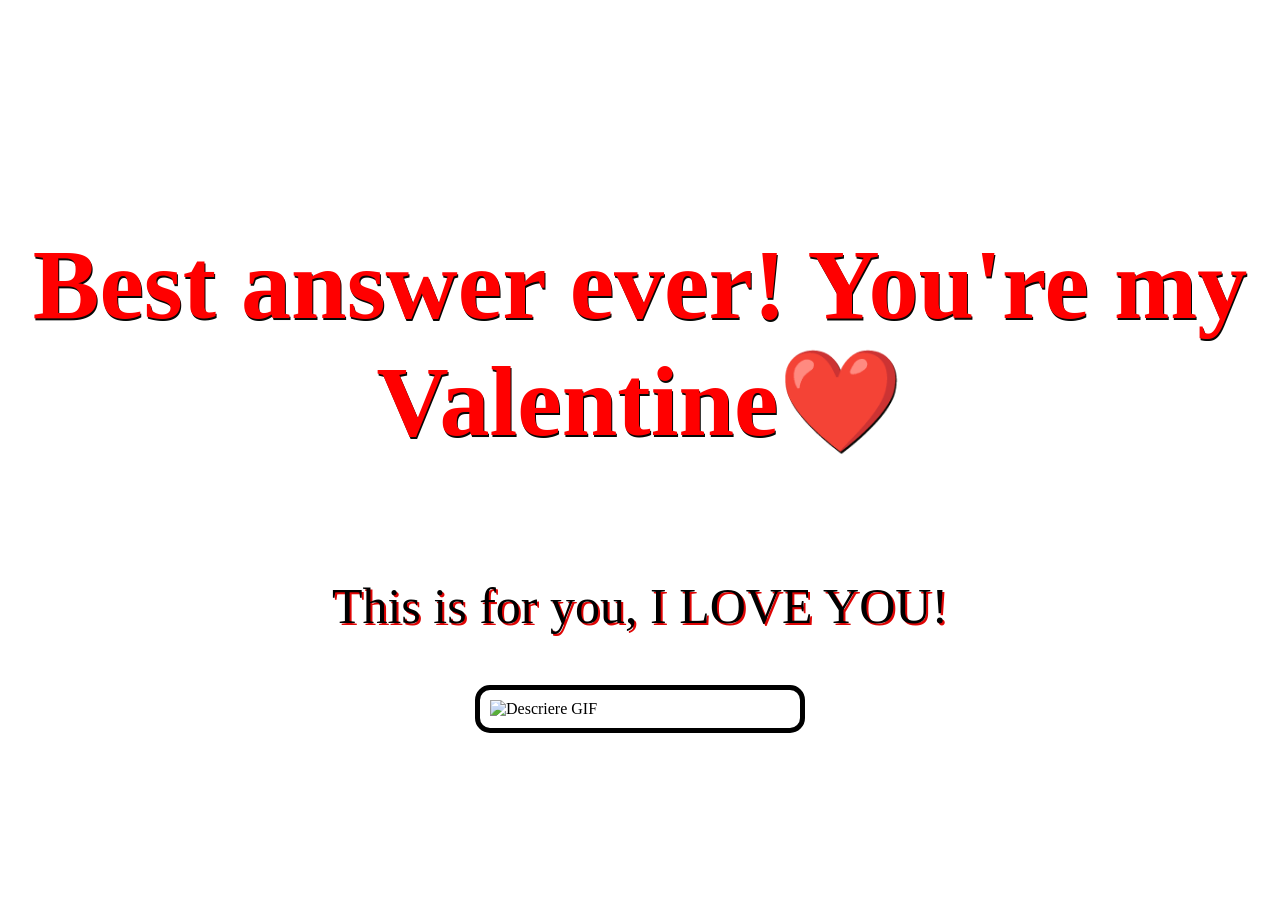
==== yes.html @ d37b40b8 "basic" ====
<!DOCTYPE html>
<html>
<head>
    <meta charset="UTF-8" />
    <meta name="viewport" content="width=device-width, initial-scale=1.0">
    <title>Pentru o persoana speciala</title>
        <link rel="stylesheet" href="yes.css">
</head>
<body>
    <div class="custom-cursor"></div>
    <h1>Best answer ever! You're my Valentine❤️</h1>
    <p>This is for you, I LOVE YOU!</p>

    <div class="video-container">
        <img src="Img/couple-kiss.gif" alt="Descriere GIF" width="300">
    </div>
    
    

    <script src="script.js"></script>
</body>
</html>
---- yes.css ----
h1 {
    padding-top: 1%;
    text-align: center;
    font-size: 100px;
    color: rgb(255, 0, 0); 
    text-shadow: 1px 2px rgb(8, 8, 6);
}

p {
    text-align: center;
    font-size: 50px;
    text-shadow: 2px 2px rgb(223, 5, 5);
}

body {
    margin: 0; 
    padding: 0;
    background-image: url("Img/x1.png"); 
    background-repeat: no-repeat;
    background-attachment: fixed;
    background-size: cover;
    display: flex;
    flex-direction: column;    
    justify-content: center;   
    align-items: center;       
    height: 100vh;              
}

.video-container {
    border: 5px solid #000000;  
    padding: 10px;               
    border-radius: 15px;         
    display: flex;
    justify-content: center;
    align-items: center;
    margin-bottom: 20px;         
}

/* Media Queries pentru a face site-ul responsiv */

@media only screen and (max-width: 1200px) {
    h1 {
        font-size: 80px;
    }
    p {
        font-size: 40px;
    }
}

@media only screen and (max-width: 768px) {
    h1 {
        font-size: 60px;
    }
    p {
        font-size: 30px;
    }
}

@media only screen and (max-width: 480px) {
    h1 {
        font-size: 40px;
    }
    p {
        font-size: 25px;
    }
}
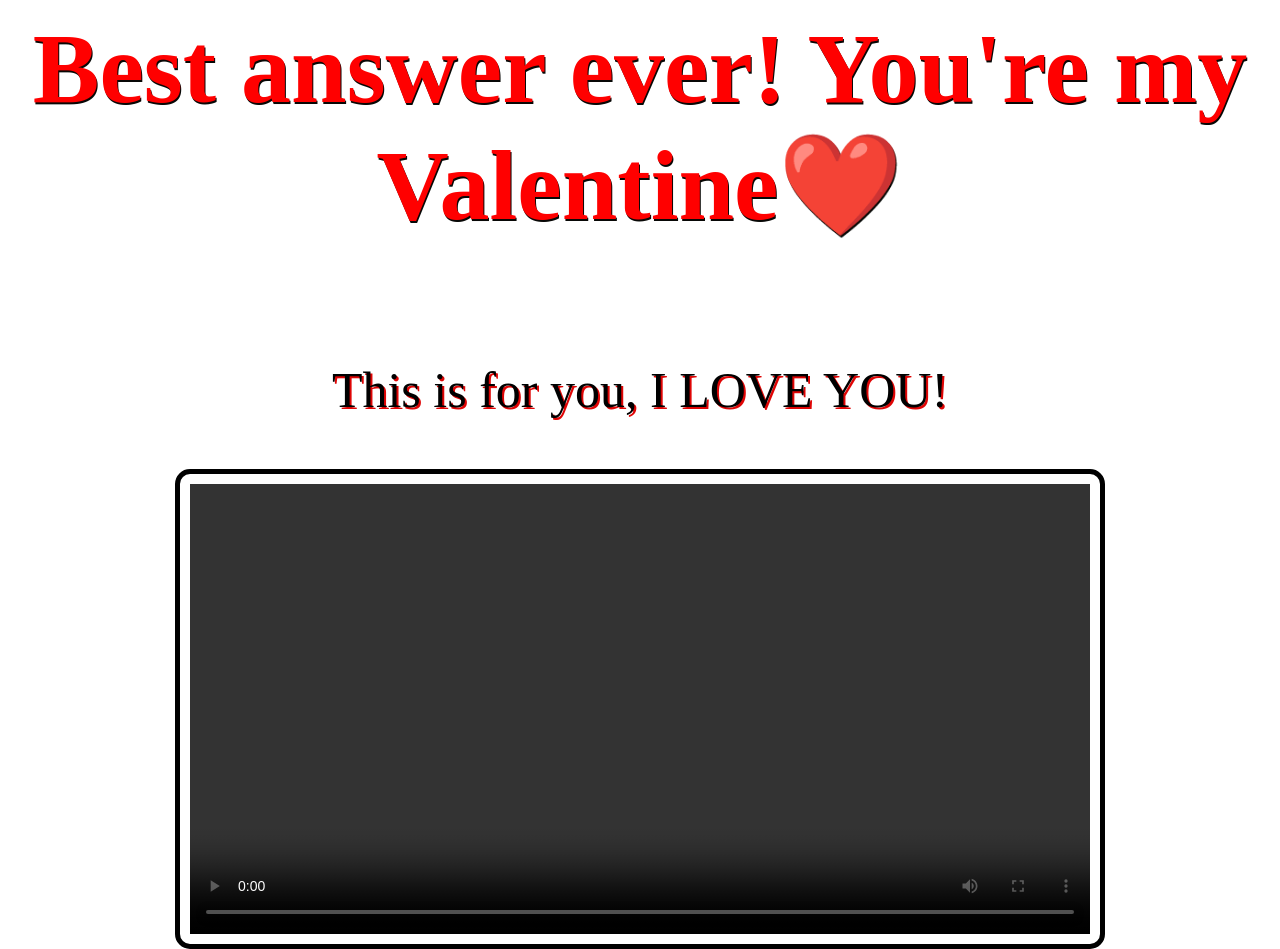
==== commit cc9c98ff: "video YES" ====
--- a/yes.html
+++ b/yes.html
@@ -12,8 +12,13 @@
     <p>This is for you, I LOVE YOU!</p>
 
     <div class="video-container">
-        <img src="Img/couple-kiss.gif" alt="Descriere GIF" width="300">
+        <video   height="450" controls>
+            <source src="img/yesVID.mp4" type="video/mp4">
+            Your browser does not support the video tag.
+        </video>
     </div>
+
+    
     
     
 
